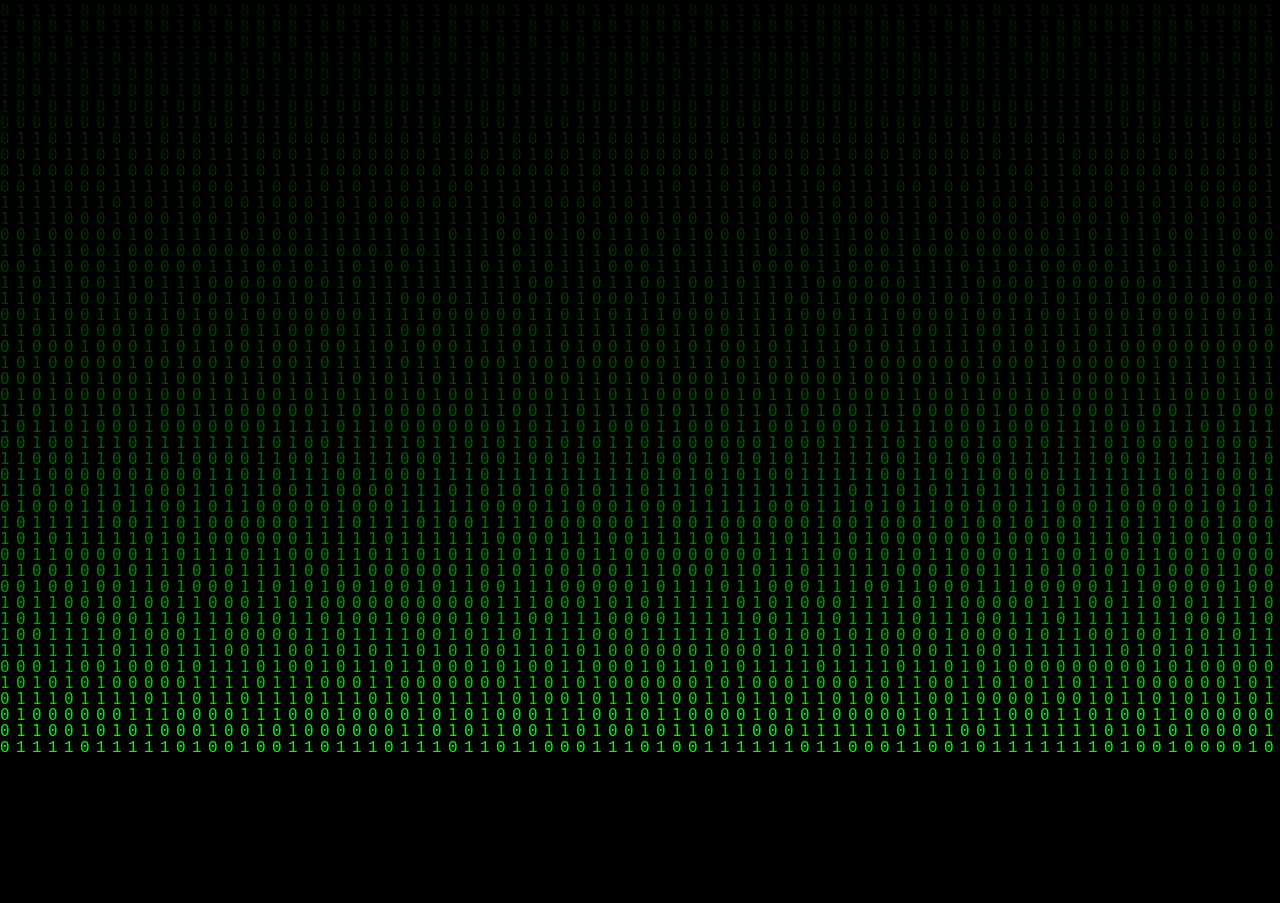
==== index.html @ a7d3c162 "rename HTML to index.html" ====
<!DOCTYPE html>
<html lang="ar">
<head>
<meta charset="UTF-8">
<title>💻 مفاجأة ماتريكس 🎉</title>

<!-- ربط ملف CSS -->
<link rel="stylesheet" href="test.css">

</head>

<body>

<canvas id="matrix"></canvas>

<div id="message">يوم الخميس ؟؟؟</div>

<!-- ربط ملف JavaScript -->
<script src="test.js"></script>

</body>
</html>
---- test.css ----
body {
    margin: 0;
    overflow: hidden;
    background: black;
    font-family: monospace;
}

#message {
    position: absolute;
    top: 50%;
    left: 50%;
    transform: translate(-50%, -50%);
    font-size: 40px;
    color: #33ff00d3;
    opacity: 0;
    transition: 2s;
}
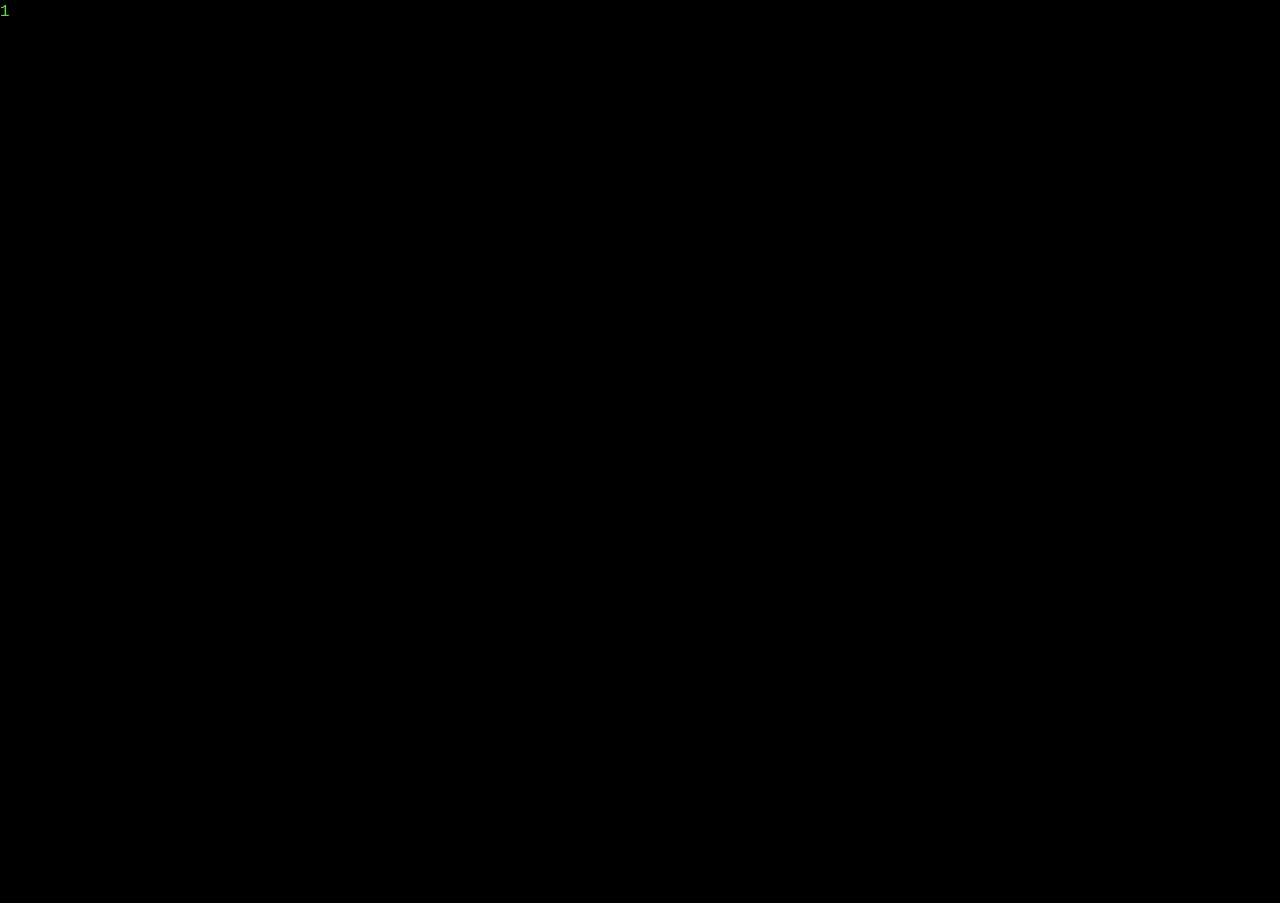
==== commit 39b6c8ea: "Add Matrix website files" ====
--- a/index.html
+++ b/index.html
@@ -4,18 +4,27 @@
 <meta charset="UTF-8">
 <title>💻 مفاجأة ماتريكس 🎉</title>
 
-<!-- ربط ملف CSS -->
-<link rel="stylesheet" href="test.css">
+<!-- CSS link -->
+<link rel="stylesheet" href="style.css">
 
 </head>
-
 <body>
 
+<!-- Matrix background -->
 <canvas id="matrix"></canvas>
 
+<!-- Center message -->
 <div id="message">يوم الخميس ؟؟؟</div>
 
-<!-- ربط ملف JavaScript -->
+<!-- Button container -->
+<div class="form-container">
+    <h1>Fill Out Our Form</h1>
+    <a href="https://forms.gle/uDgKbDCY6AVaKVg88" target="_blank" class="form-button">
+        Go to Form
+    </a>
+</div>
+
+<!-- JavaScript -->
 <script src="test.js"></script>
 
 </body>
--- a/style.css
+++ b/style.css
@@ -0,0 +1,57 @@
+/* Reset body */
+body {
+    margin: 0;
+    overflow: hidden;
+    background: black;
+    font-family: monospace;
+}
+
+/* Message fade-in */
+#message {
+    position: absolute;
+    top: 50%;
+    left: 50%;
+    transform: translate(-50%, -50%);
+    font-size: 40px;
+    color: #33ff00d3;       /* Classic Matrix green */
+    opacity: 0;             /* مخفي افتراضيًا */
+    transition: opacity 2s ease; /* يظهر تدريجيًا */
+}
+
+/* Container for heading and button */
+.form-container {
+    position: absolute;
+    top: 65%;   /* Slightly below the message */
+    left: 50%;
+    transform: translate(-50%, -50%);
+    text-align: center;
+    opacity: 0;               /* مخفي افتراضيًا */
+    transition: opacity 2s ease; /* يظهر تدريجيًا */
+}
+
+/* Heading inside the container */
+.form-container h1 {
+    color: #33ff00d3;  /* Matrix green */
+    margin-bottom: 20px;
+}
+
+/* Google Form button styling */
+.form-button {
+    display: inline-block;             
+    padding: 15px 35px;                
+    font-size: 18px;                   
+    font-weight: bold;                 
+    color: #000;                       
+    background: linear-gradient(45deg, #33ff00, #00ff00); 
+    text-decoration: none;             
+    border-radius: 12px;               
+    box-shadow: 0 0 10px #33ff00, 0 0 20px #33ff00, 0 0 30px #33ff00; 
+    transition: all 0.3s ease;        
+}
+
+/* Hover effect for button */
+.form-button:hover {
+    transform: translateY(-3px);       
+    box-shadow: 0 0 15px #00ff00, 0 0 30px #00ff00, 0 0 45px #00ff00; 
+    background: linear-gradient(45deg, #00ff00, #99ff99); 
+}
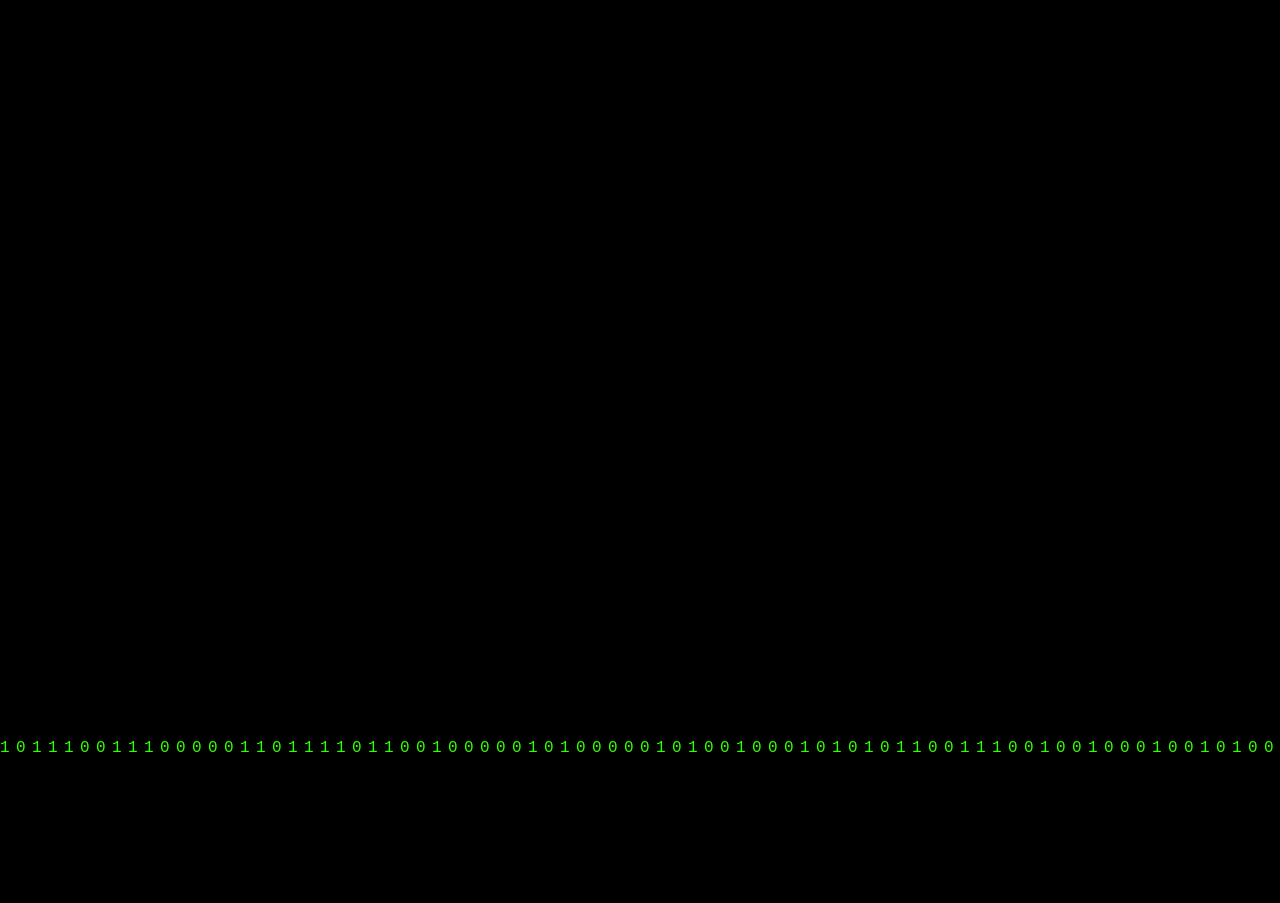
==== commit 3aad134b: "Updated test.js" ====
--- a/index.html
+++ b/index.html
@@ -2,7 +2,7 @@
 <html lang="ar">
 <head>
 <meta charset="UTF-8">
-<title>💻 مفاجأة ماتريكس 🎉</title>
+<title>خدمة شباب ع عاطف</title>
 
 <!-- CSS link -->
 <link rel="stylesheet" href="style.css">
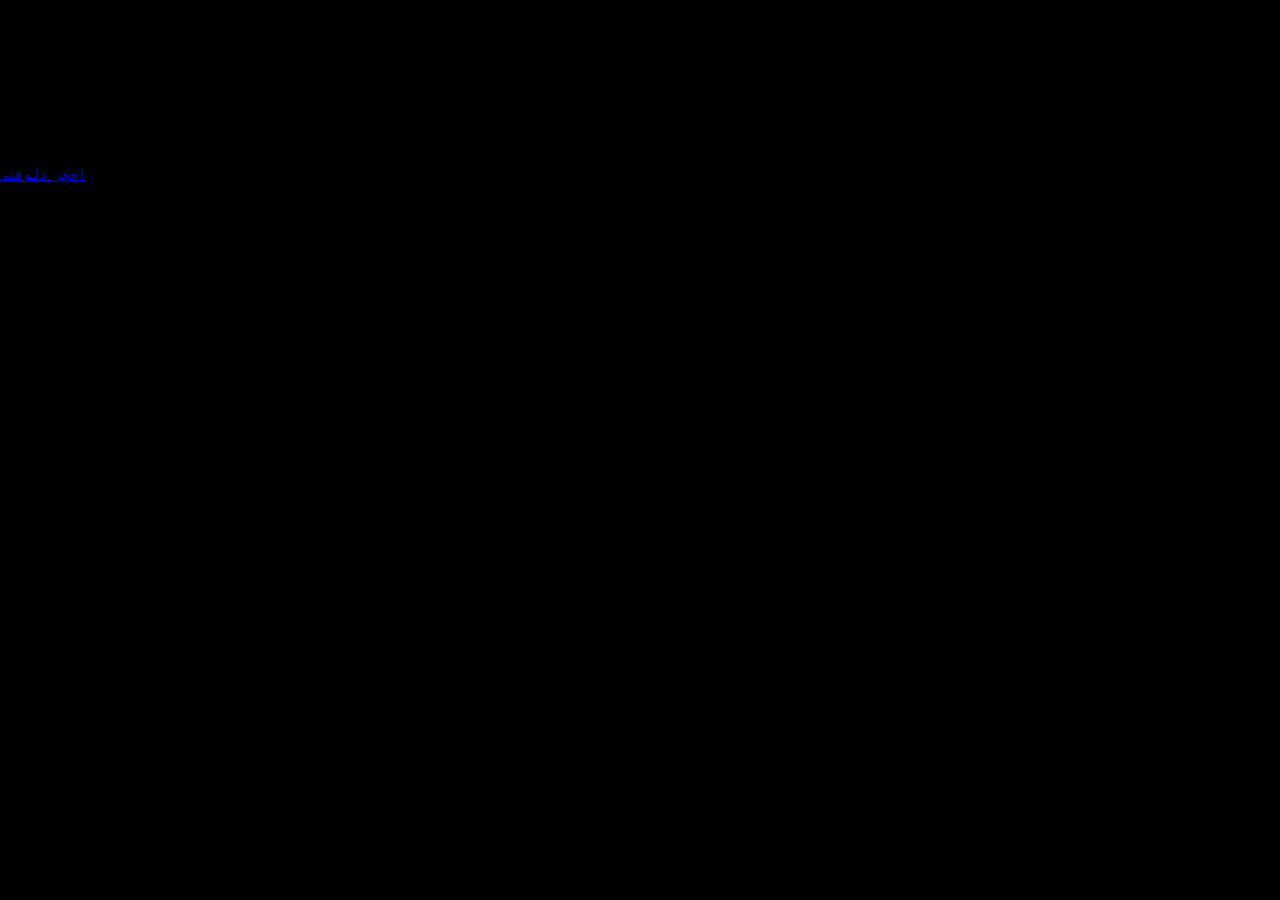
==== commit a3749b55: "Modify index.html for conference details Updated title and added new content for the conference teas" ====
--- a/index.html
+++ b/index.html
@@ -2,30 +2,35 @@
 <html lang="ar">
 <head>
 <meta charset="UTF-8">
-<title>خدمة شباب ع عاطف</title>
+<title>Conference Teaser</title>
 
-<!-- CSS link -->
 <link rel="stylesheet" href="style.css">
+</head>
 
-</head>
 <body>
 
-<!-- Matrix background -->
-<canvas id="matrix"></canvas>
+<div class="container" id="firstScene">
+    <div class="count">
+        العدد المتاح: <span class="number" id="num">7</span>
+    </div>
+</div>
 
-<!-- Center message -->
-<div id="message">يوم الخميس ؟؟؟</div>
+<div class="notification" id="notif">
+    إيلاريا حجزت مكانها
+</div>
 
-<!-- Button container -->
-<div class="form-container">
-    <h1>Fill Out Our Form</h1>
-    <a href="https://forms.gle/uDgKbDCY6AVaKVg88" target="_blank" class="form-button">
-        Go to Form
+<div class="container final" id="finalText">
+    <h1>الحق مكانك وسطنا</h1>
+    <h2>العدد محدود</h2>
+    <h3>مؤتمر عيلة شباب 2026</h3>
+
+    <a href="https://wa.me/201065476541?text=عايز%20احجز%20في%20مؤتمر%20عيلة%20شباب%202026" 
+       class="btn" target="_blank">
+        احجز دلوقتي
     </a>
 </div>
 
-<!-- JavaScript -->
-<script src="test.js"></script>
+<script src="script.js"></script>
 
 </body>
-</html>+</html>
